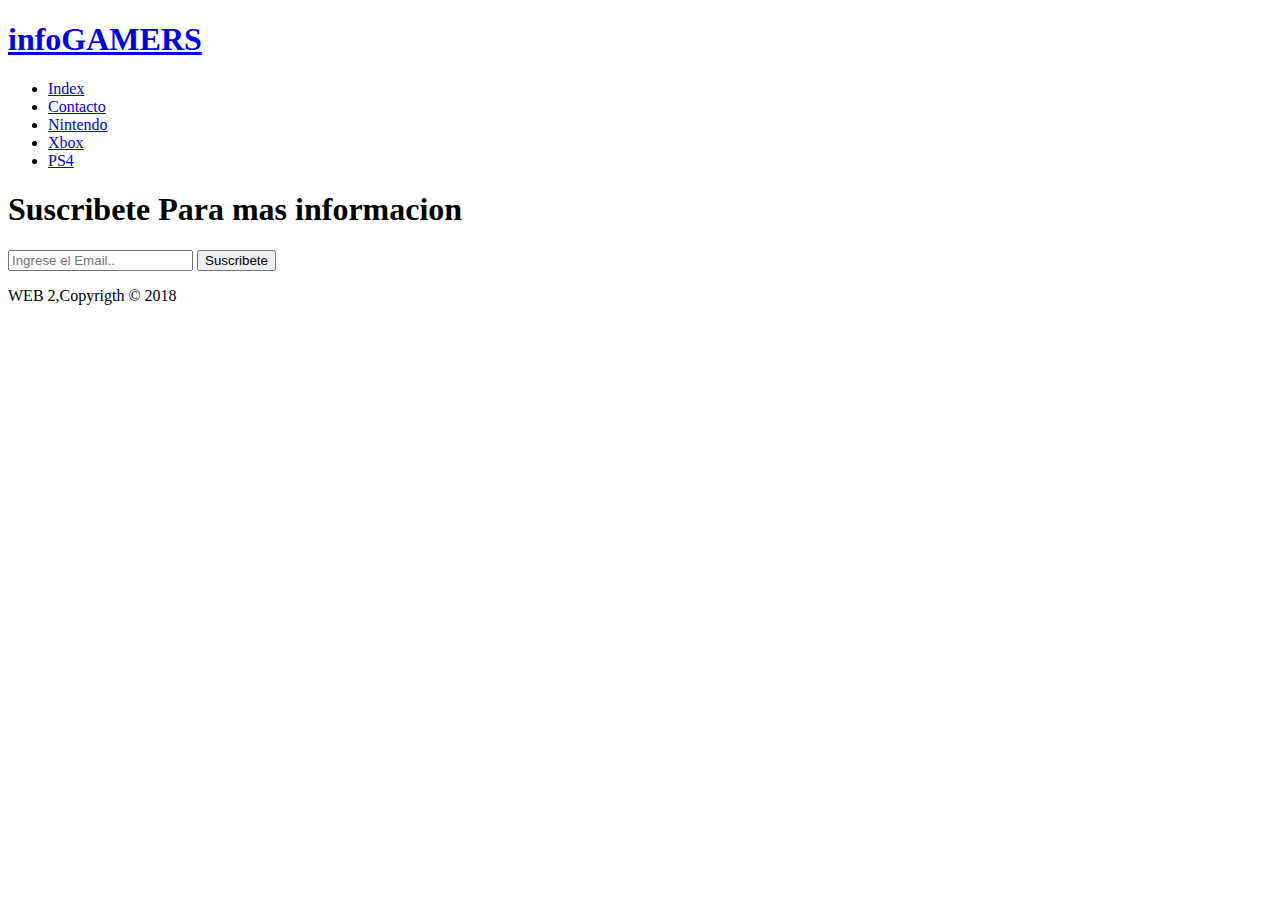
==== index.html @ 237e5eb7 "Web2" ====
<!DOCTYPE html>
<html>
<head>
	<title>INFOgamers</title>
	<meta charset="utf-8">
	<meta name="viewport" content="width=device-width">
	<meta name="description" content="infoGAMERS">
	<meta name="keywords" content="paginaweb,cursos,noticias,videojuegos">
	<meta name="author" content="Victor">
	<link rel="stylesheet" type="text/css" href="C:\Users\Victor Hugo\Desktop\ITQ\11 Semestre\Web2\Web2\WEB2Ej1\css\estilos.css">
	<link rel="stylesheet" href="C:\Users\Victor Hugo\Desktop\ITQ\11 Semestre\Web2\Web2\WEB2Ej1\css\font.css">
	<link rel="stylesheet" href="C:\Users\Victor Hugo\Desktop\ITQ\11 Semestre\Web2\Web2\WEB2Ej1\css\main.css">
	
</head>
<body>

<div class="social-bar">
	<a href="http://wwww.facebook.com" class="icon icon-facebook" target="_blank"></a>
	<a href="http://twitter.com" class="icon icon-twitter" target="_blank"></a>
	<a href="https://www.youtube.com" class="icon icon-youtube" target="_blank"></a>
	<a href="https://www.twitch.tv" class="icon icon-twitch" target="_blank"></a>
	
</div>


	<header>
		<div class="contenedor">
			<div id="marca">
			<a href="index.html">
				<h1><span class="resaltado">info</span>GAMERS</h1>

			</div>
			<nav>
				<ul>
					<li  class="actual"><a href="index.html">Index</a></li>
					<li><a href="contacto.html">Contacto</a></li>
					<li><a href="nintendo.html">Nintendo</a></li>
					<li><a href="xbox.html">Xbox</a></li>
					<li><a href="play.html">PS4</a></li>
				</ul>
			</nav>
		</div>
	</header>

	<section id="cabecera">
		<div class="contenedor">
			
		</div>
	</section>

	<section id="boletin">
		<div class="contenedor">
			<h1>Suscribete Para mas informacion</h1>
			<form>
				<input type="email" name="email" placeholder="Ingrese el Email..">
				<button type="submit" class="boton1">Suscribete</button>
			</form>
		</div>	
	</section>

	<section id="cajas">
		<div class="contenedor">
			<div class="caja">
			
			</div>
		</div>
	</section>
	<footer>
		<p>WEB 2,Copyrigth &copy; 2018</p>
	</footer>

</body>
</html>
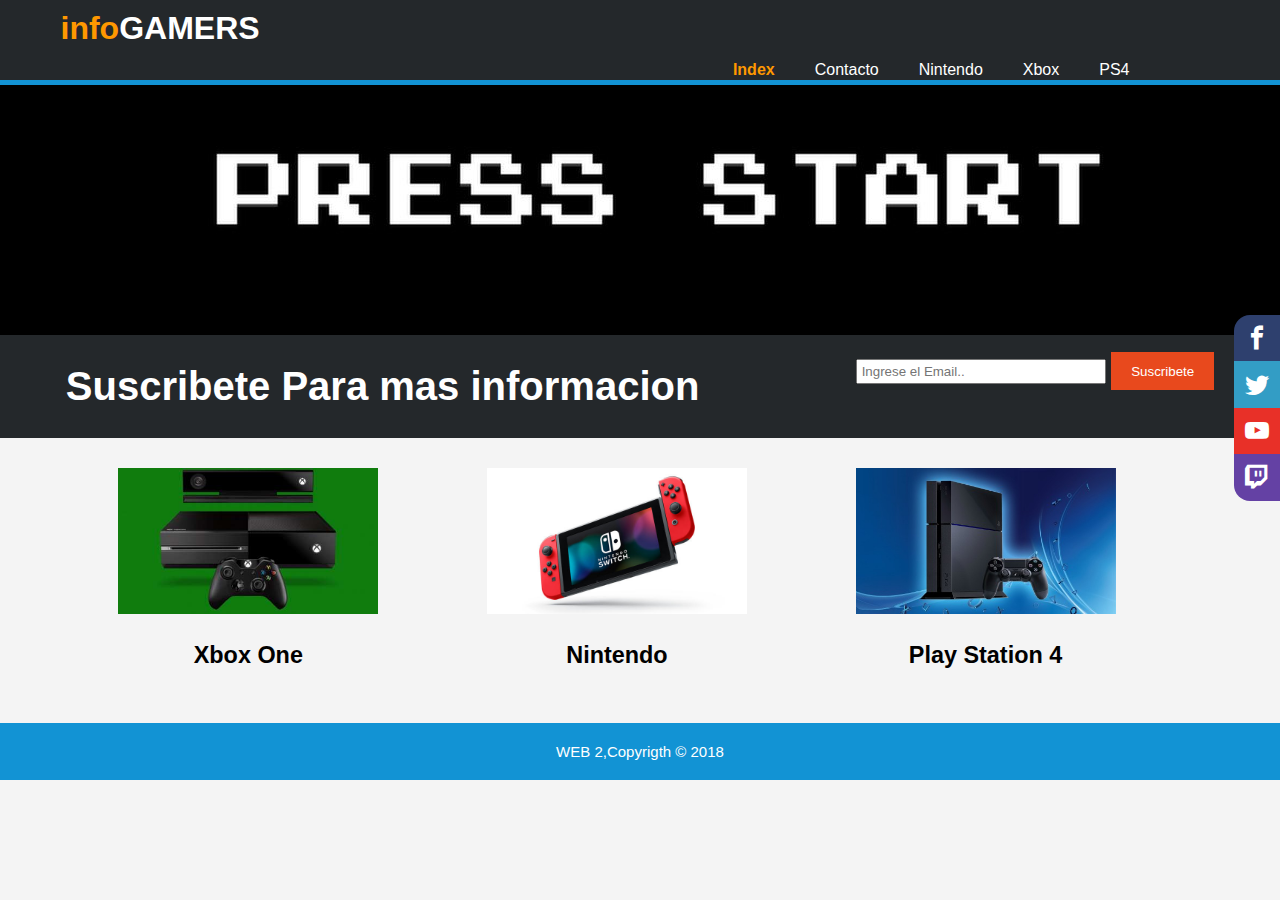
==== commit 346a6f18: "Web2" ====
--- a/index.html
+++ b/index.html
@@ -7,9 +7,10 @@
 	<meta name="description" content="infoGAMERS">
 	<meta name="keywords" content="paginaweb,cursos,noticias,videojuegos">
 	<meta name="author" content="Victor">
-	<link rel="stylesheet" type="text/css" href="C:\Users\Victor Hugo\Desktop\ITQ\11 Semestre\Web2\Web2\WEB2Ej1\css\estilos.css">
-	<link rel="stylesheet" href="C:\Users\Victor Hugo\Desktop\ITQ\11 Semestre\Web2\Web2\WEB2Ej1\css\font.css">
-	<link rel="stylesheet" href="C:\Users\Victor Hugo\Desktop\ITQ\11 Semestre\Web2\Web2\WEB2Ej1\css\main.css">
+
+	<link rel="stylesheet" href="css\estilos.css">
+	<link rel="stylesheet" href="css\font.css">
+	<link rel="stylesheet" url="css\main.css">
 	
 </head>
 <body>
@@ -43,9 +44,7 @@
 	</header>
 
 	<section id="cabecera">
-		<div class="contenedor">
-			
-		</div>
+		<div class="contenedor"></div>
 	</section>
 
 	<section id="boletin">
@@ -61,10 +60,28 @@
 	<section id="cajas">
 		<div class="contenedor">
 			<div class="caja">
-			
+			<a href="xbox.html"><img src="img\xbox1.jpg"></a>
+			<h3>Xbox One</h3>
 			</div>
+		
+
+		
+			<div class="caja">
+			<a href="nintendo.html"><img src="img\nswitch.jpg"></a>
+			<h3>Nintendo</h3>
+			</div>
+
+
+			<div class="caja">
+			<a href="play.html"><img src="img\ps.jpg"></a>
+			<h3>Play Station 4</h3>
+			</div>
+
+
 		</div>
 	</section>
+
+
 	<footer>
 		<p>WEB 2,Copyrigth &copy; 2018</p>
 	</footer>
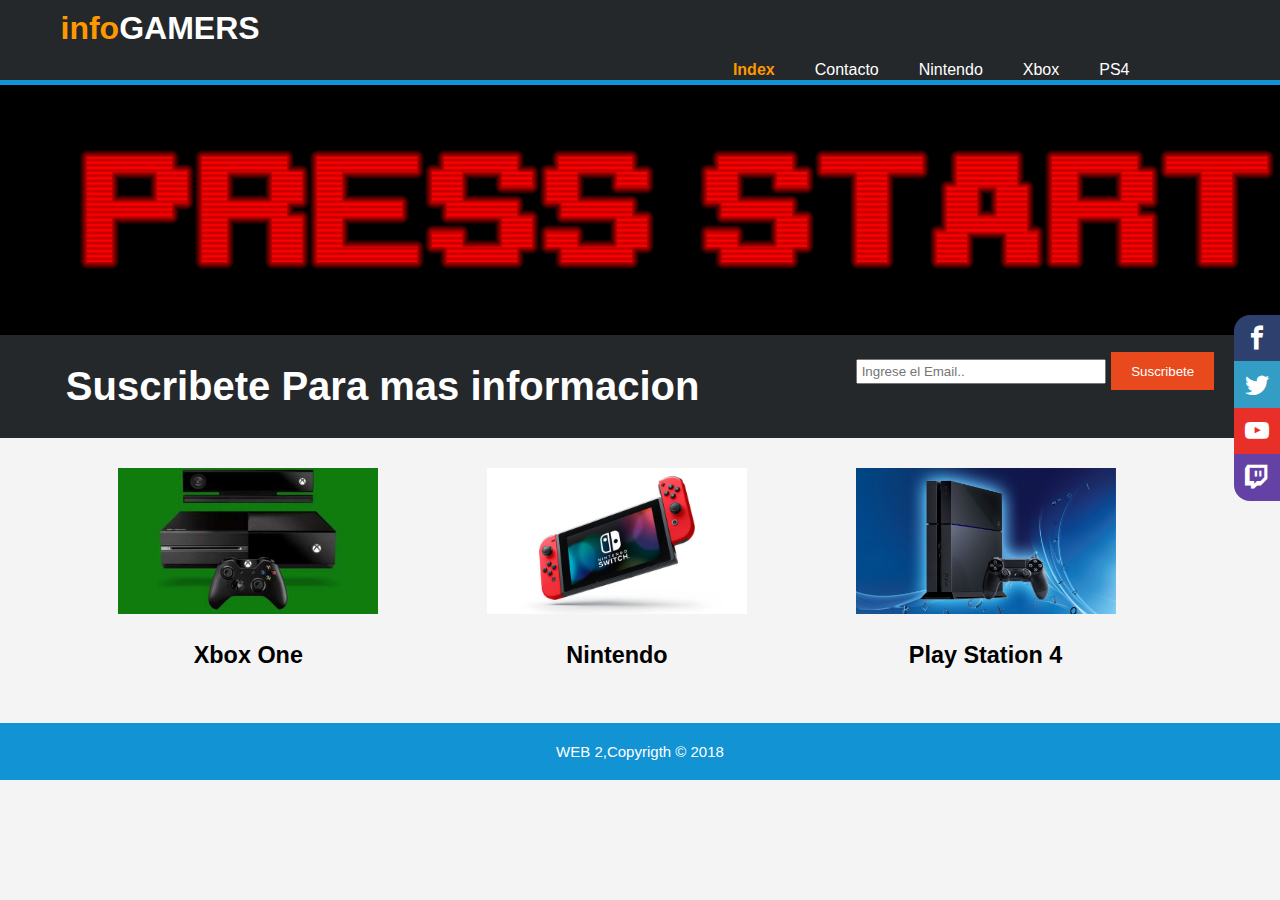
==== commit 04a65659: "Web2" ====
--- a/index.html
+++ b/index.html
@@ -76,8 +76,6 @@
 			<a href="play.html"><img src="img\ps.jpg"></a>
 			<h3>Play Station 4</h3>
 			</div>
-
-
 		</div>
 	</section>
 
